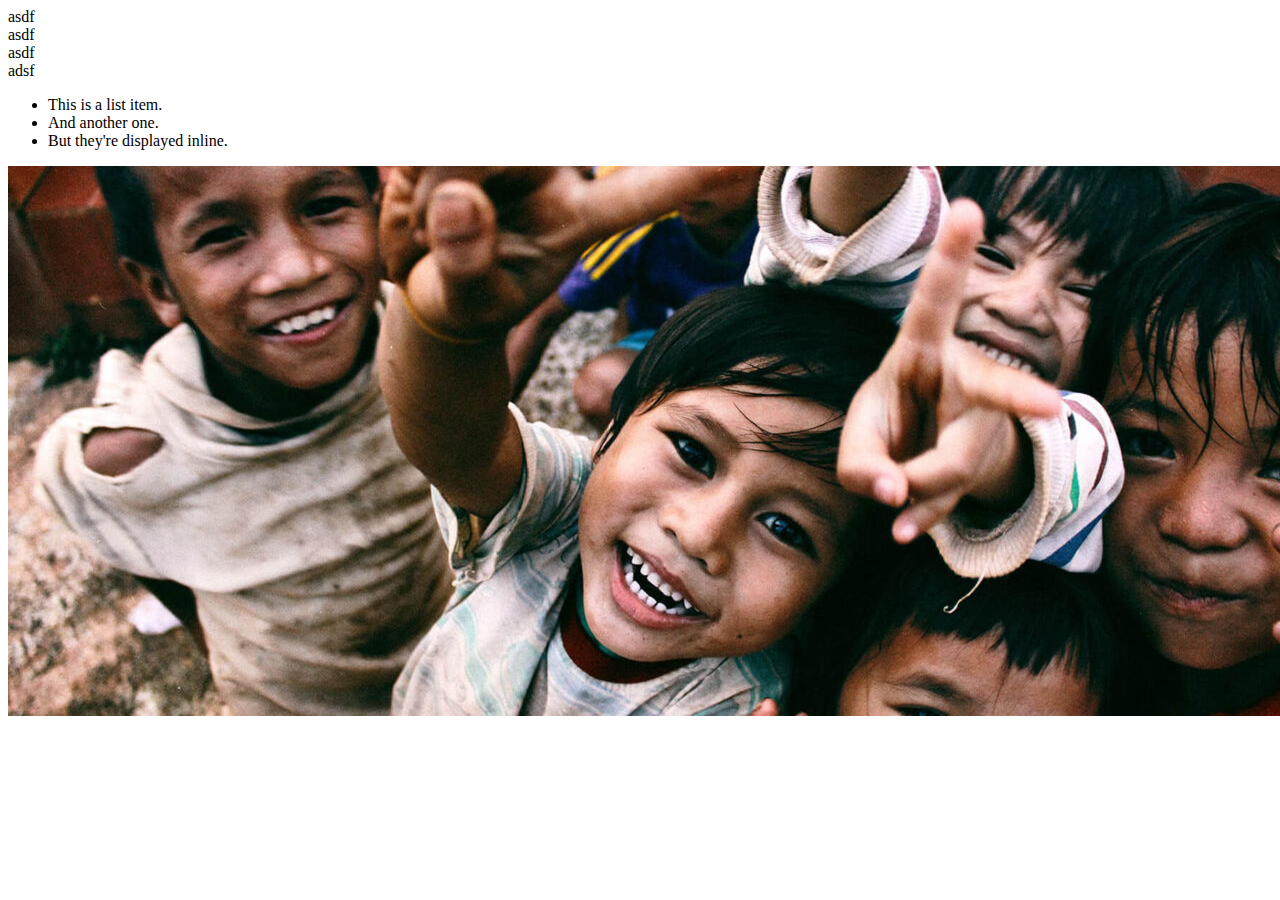
==== new.html @ 58fe80f2 "initial" ====
<!DOCTYPE html>
<html lang="en">
  <head>
    <meta charset="utf-8" />
    <meta name="viewport" content="width=device-width, initial-scale=1" />
    <title>Bootstrap demo</title>
    <link
      href="https://cdn.jsdelivr.net/npm/bootstrap@5.3.2/dist/css/bootstrap.min.css"
      rel="stylesheet"
      integrity="sha384-T3c6CoIi6uLrA9TneNEoa7RxnatzjcDSCmG1MXxSR1GAsXEV/Dwwykc2MPK8M2HN"
      crossorigin="anonymous"
    />
  </head>
  <body>
    <div class="container">
      <div class="row">
        <div class="col-sm-6 col-md-4 col-lg-3 bg-secondary">asdf</div>
        <div class="col-sm-6 col-md-4 col-lg-3 bg-danger">asdf</div>
        <div class="col-sm-6 col-md-4 col-lg-3 bg-warning">asdf</div>
        <div class="col-sm-6 col-md-12 col-lg-3 bg-info">adsf</div>
      </div>
    </div>
    <ul class="">
      <li class="list-inline-item">This is a list item.</li>
      <li class="list-inline-item">And another one.</li>
      <li class="list-inline-item">But they're displayed inline.</li>
    </ul>
    <img src="childern page 1.jpg" class="img-fluid" alt="..." />
    <script
      src="https://cdn.jsdelivr.net/npm/bootstrap@5.3.2/dist/js/bootstrap.bundle.min.js"
      integrity="sha384-C6RzsynM9kWDrMNeT87bh95OGNyZPhcTNXj1NW7RuBCsyN/o0jlpcV8Qyq46cDfL"
      crossorigin="anonymous"
    ></script>
  </body>
</html>
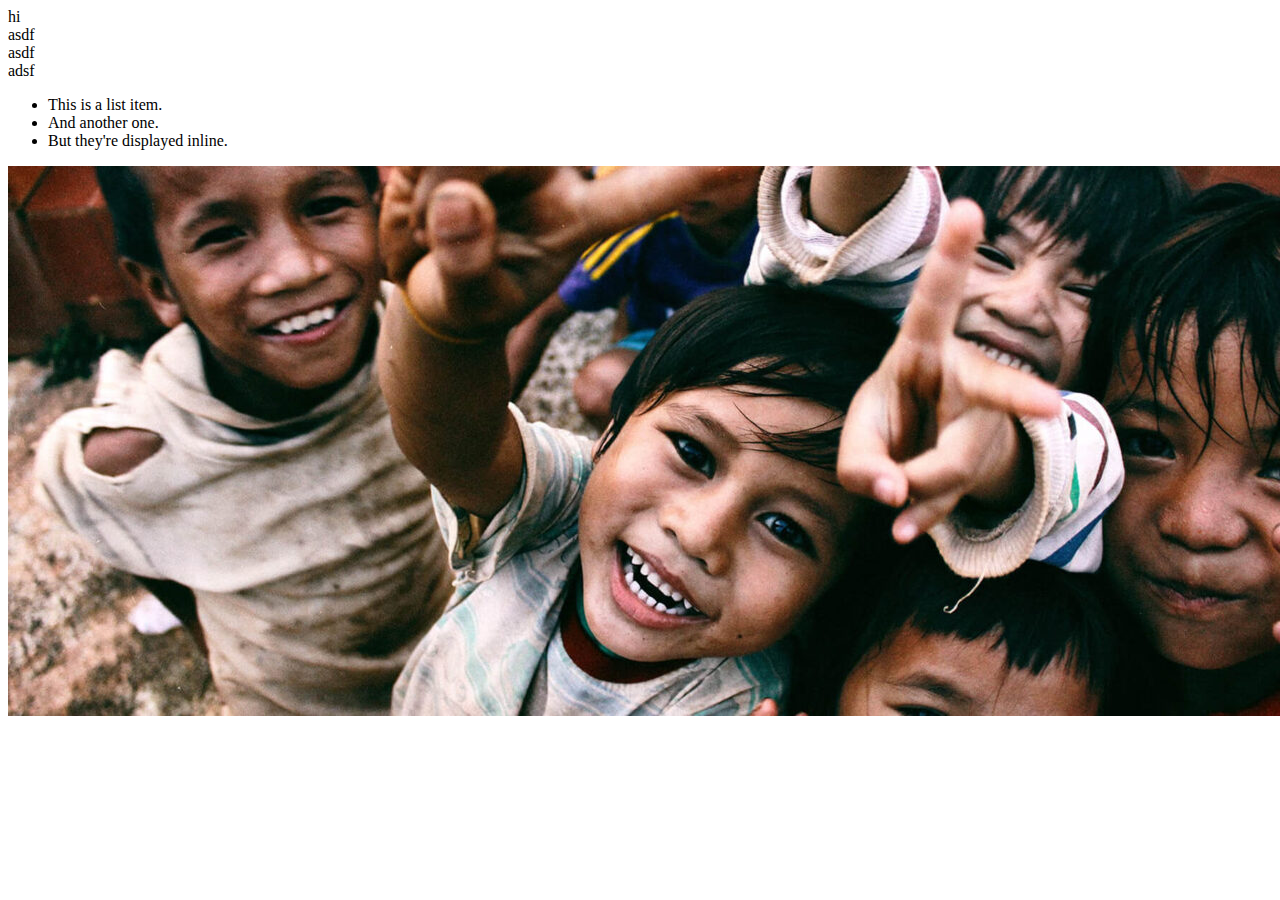
==== commit a5b2a66d: "name" ====
--- a/new.html
+++ b/new.html
@@ -14,7 +14,7 @@
   <body>
     <div class="container">
       <div class="row">
-        <div class="col-sm-6 col-md-4 col-lg-3 bg-secondary">asdf</div>
+        <div class="col-sm-6 col-md-4 col-lg-3 bg-secondary">hi</div>
         <div class="col-sm-6 col-md-4 col-lg-3 bg-danger">asdf</div>
         <div class="col-sm-6 col-md-4 col-lg-3 bg-warning">asdf</div>
         <div class="col-sm-6 col-md-12 col-lg-3 bg-info">adsf</div>
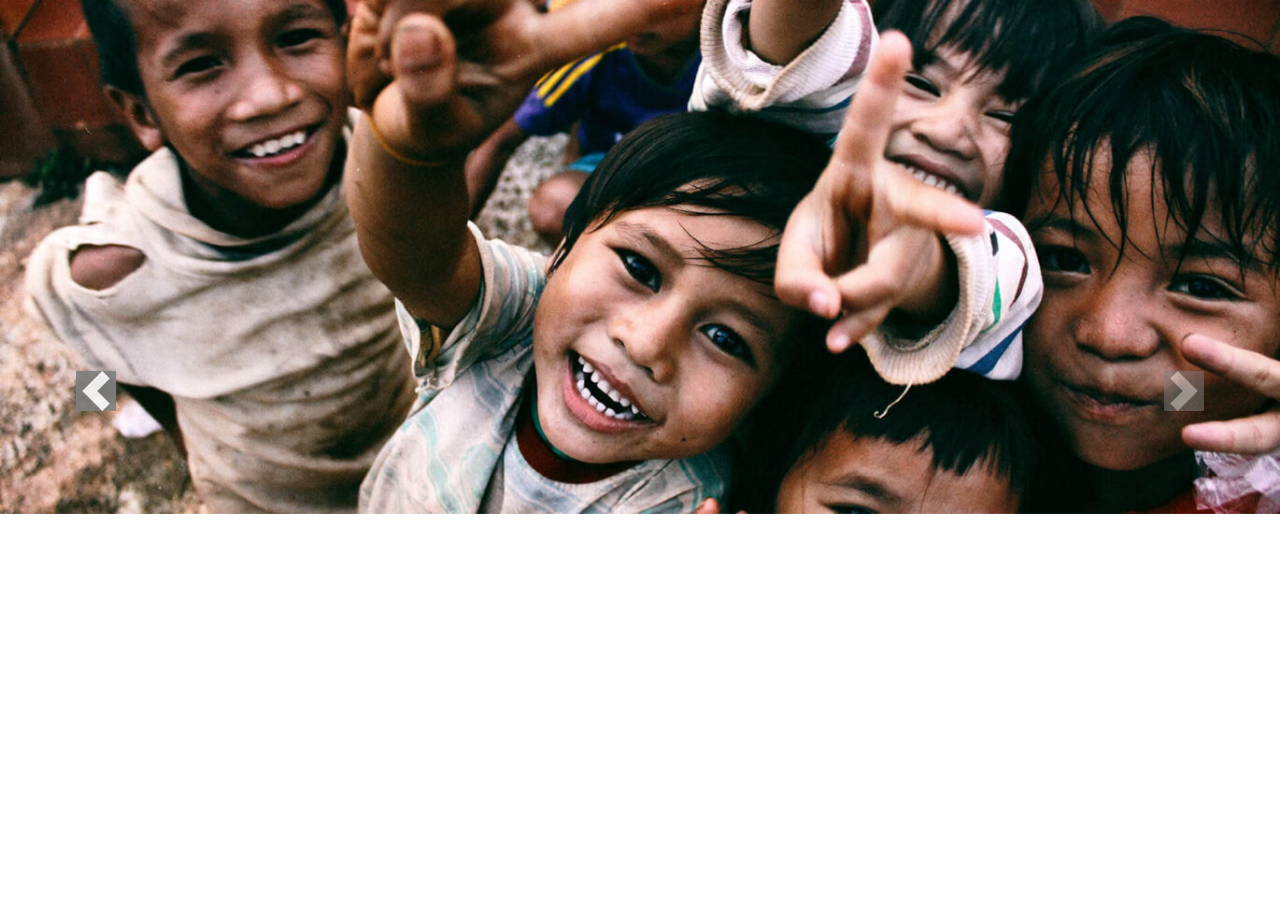
==== commit 6435fc6d: "initial" ====
--- a/new.html
+++ b/new.html
@@ -1,35 +1,64 @@
 <!DOCTYPE html>
 <html lang="en">
   <head>
-    <meta charset="utf-8" />
-    <meta name="viewport" content="width=device-width, initial-scale=1" />
-    <title>Bootstrap demo</title>
+    <meta charset="UTF-8" />
+    <meta name="viewport" content="width=device-width, initial-scale=1.0" />
+    <title>Bootstrap Carousel Example</title>
     <link
-      href="https://cdn.jsdelivr.net/npm/bootstrap@5.3.2/dist/css/bootstrap.min.css"
       rel="stylesheet"
-      integrity="sha384-T3c6CoIi6uLrA9TneNEoa7RxnatzjcDSCmG1MXxSR1GAsXEV/Dwwykc2MPK8M2HN"
-      crossorigin="anonymous"
+      href="https://maxcdn.bootstrapcdn.com/bootstrap/4.5.2/css/bootstrap.min.css"
     />
+    <style>
+      .carousel-control-prev-icon,
+      .carousel-control-next-icon {
+        background-color: gray;
+
+        width: 40px;
+        height: 40px;
+        margin-top: 140%;
+      }
+      .left .carousel-control-prev-icon {
+        margin-right: -1083%;
+      }
+    </style>
   </head>
   <body>
-    <div class="container">
-      <div class="row">
-        <div class="col-sm-6 col-md-4 col-lg-3 bg-secondary">hi</div>
-        <div class="col-sm-6 col-md-4 col-lg-3 bg-danger">asdf</div>
-        <div class="col-sm-6 col-md-4 col-lg-3 bg-warning">asdf</div>
-        <div class="col-sm-6 col-md-12 col-lg-3 bg-info">adsf</div>
+    <div id="myCarousel" class="carousel slide" data-ride="carousel">
+      <div class="carousel-inner">
+        <div class="carousel-item active">
+          <img
+            src="childern page 1.jpg"
+            class="d-block w-100"
+            alt="First slide"
+          />
+        </div>
+        <div class="carousel-item">
+          <img src="Home page 2.jpg" class="d-block w-100" alt="Second slide" />
+        </div>
+        <!-- Add more carousel items as needed -->
       </div>
+      <a
+        class="carousel-control-prev"
+        href="#myCarousel"
+        role="button"
+        data-slide="prev"
+      >
+        <span class="carousel-control-prev-icon" aria-hidden="true"></span>
+        <span class="sr-only">Previous</span>
+      </a>
+      <a
+        class="carousel-control-next"
+        href="#myCarousel"
+        role="button"
+        data-slide="next"
+      >
+        <span class="carousel-control-next-icon" aria-hidden="true"></span>
+        <span class="sr-only">Next</span>
+      </a>
     </div>
-    <ul class="">
-      <li class="list-inline-item">This is a list item.</li>
-      <li class="list-inline-item">And another one.</li>
-      <li class="list-inline-item">But they're displayed inline.</li>
-    </ul>
-    <img src="childern page 1.jpg" class="img-fluid" alt="..." />
-    <script
-      src="https://cdn.jsdelivr.net/npm/bootstrap@5.3.2/dist/js/bootstrap.bundle.min.js"
-      integrity="sha384-C6RzsynM9kWDrMNeT87bh95OGNyZPhcTNXj1NW7RuBCsyN/o0jlpcV8Qyq46cDfL"
-      crossorigin="anonymous"
-    ></script>
+
+    <script src="https://ajax.googleapis.com/ajax/libs/jquery/3.5.1/jquery.min.js"></script>
+    <script src="https://cdnjs.cloudflare.com/ajax/libs/popper.js/1.16.0/umd/popper.min.js"></script>
+    <script src="https://maxcdn.bootstrapcdn.com/bootstrap/4.5.2/js/bootstrap.min.js"></script>
   </body>
 </html>
